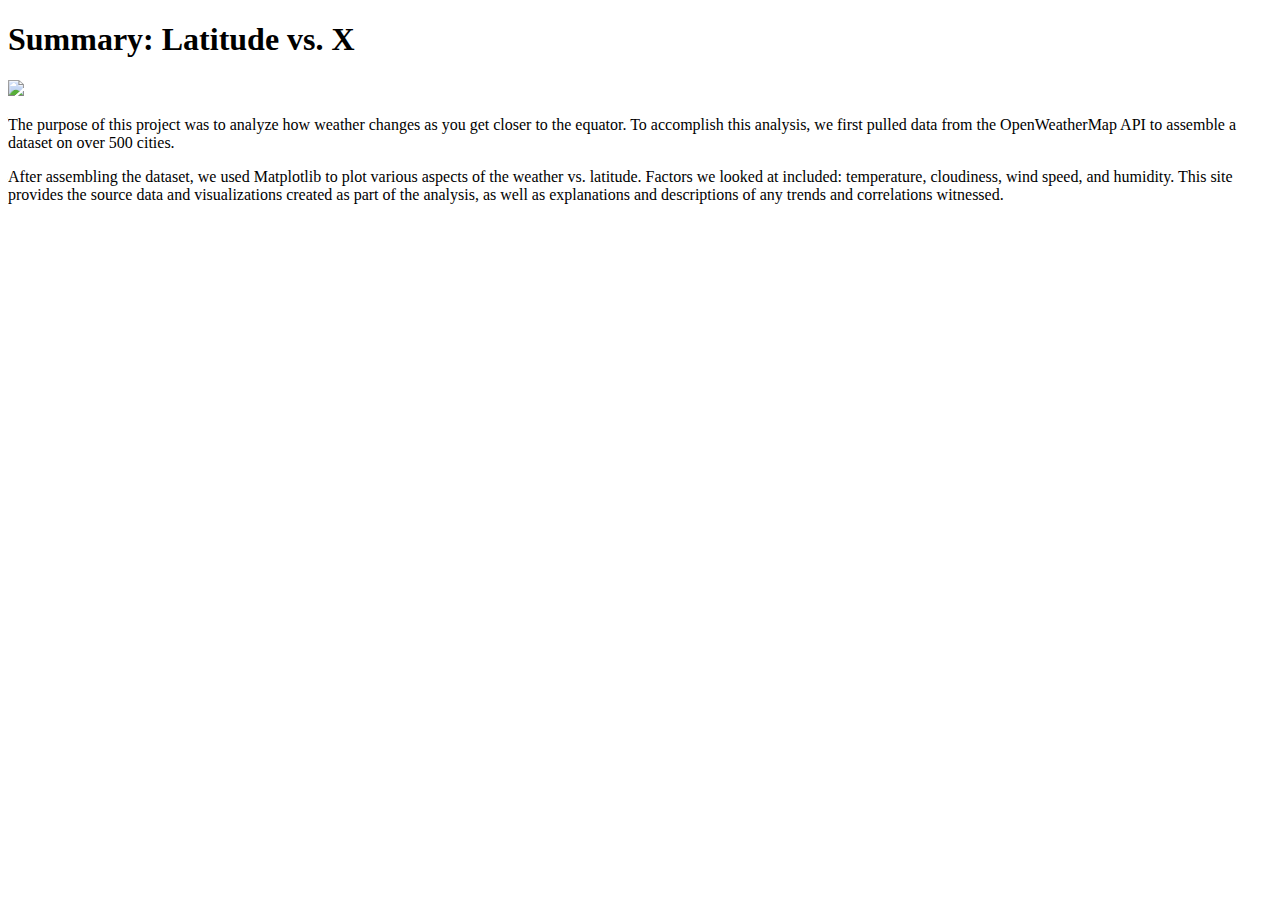
==== index.html @ 3b385bea "some html" ====
<!DOCTYPE html>
<html lang="en">
  <head>
    <meta charset="UTF-8" />
    <meta http-equiv="X-UA-Compatible" content="IE=edge" />
    <meta name="viewport" content="width=device-width, initial-scale=1.0" />
    <title>Web Design Challenge</title>
  </head>
  <body>
      <h1>Summary: Latitude vs. X</h1>

      <img src="assets/images/Fig1.png">

      <p>The purpose of this project was to analyze how weather changes as you get closer to the equator. To accomplish this analysis, we first pulled data from the OpenWeatherMap API to assemble a dataset on over 500 cities.</p>
      <p>After assembling the dataset, we used Matplotlib to plot various aspects of the weather vs. latitude. Factors we looked at included: temperature, cloudiness, wind speed, and humidity. This site provides the source data and visualizations created as part of the analysis, as well as explanations and descriptions of any trends and correlations witnessed.</p>
         


  </body>
</html>
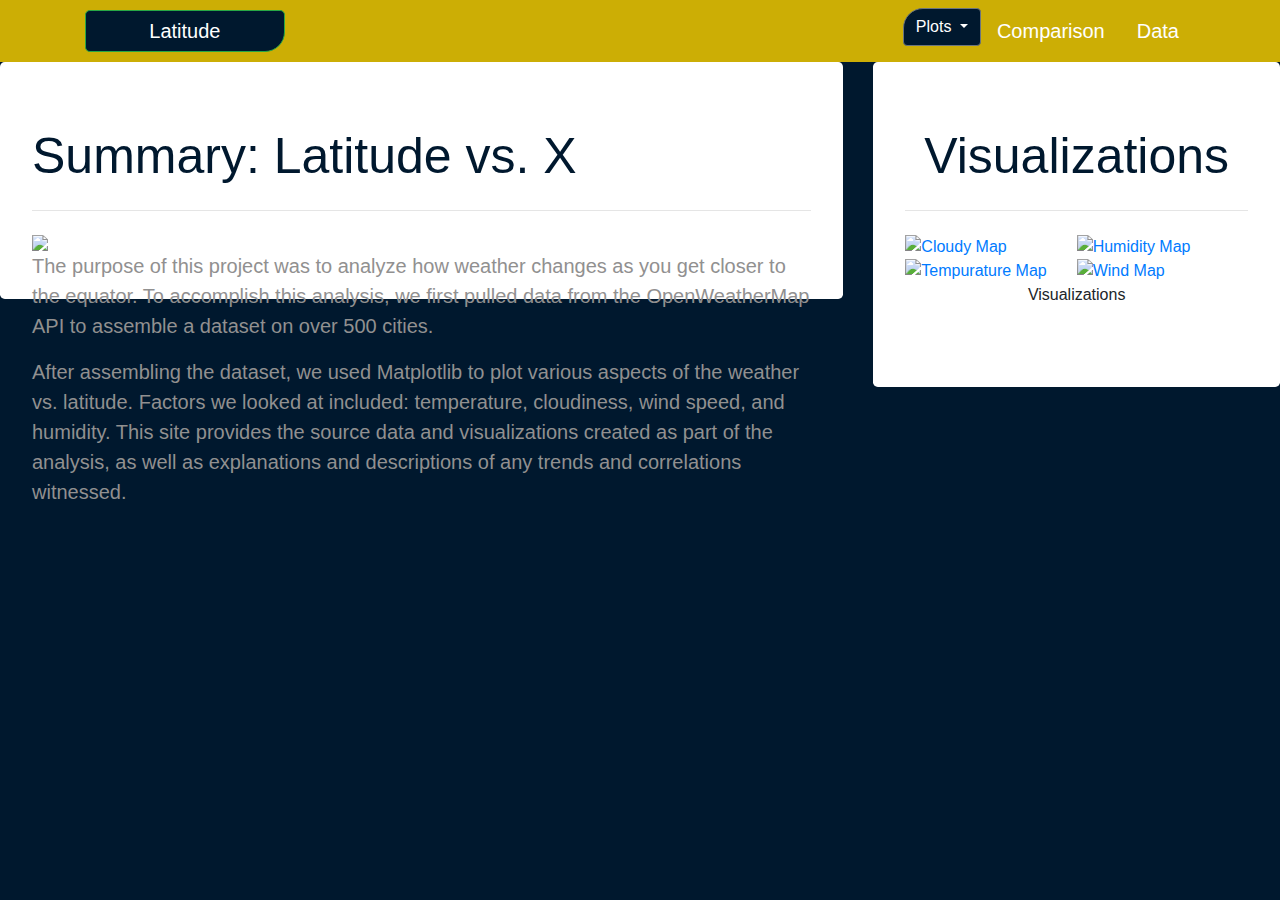
==== commit f473f851: "landing near complete" ====
--- a/index.html
+++ b/index.html
@@ -1,20 +1,94 @@
-<!DOCTYPE html>
+<!doctype html>
 <html lang="en">
   <head>
-    <meta charset="UTF-8" />
-    <meta http-equiv="X-UA-Compatible" content="IE=edge" />
-    <meta name="viewport" content="width=device-width, initial-scale=1.0" />
+    <!-- Required meta tags -->
+    <meta charset="utf-8">
+    <meta name="viewport" content="width=device-width, initial-scale=1, shrink-to-fit=no">
+
+
+    <!-- Bootstrap CSS -->
+    <link rel="stylesheet" href="https://maxcdn.bootstrapcdn.com/bootstrap/4.0.0/css/bootstrap.min.css" integrity="sha384-Gn5384xqQ1aoWXA+058RXPxPg6fy4IWvTNh0E263XmFcJlSAwiGgFAW/dAiS6JXm" crossorigin="anonymous">
+    <link rel="stylesheet" href="assets/styles.css" media="screen">
     <title>Web Design Challenge</title>
   </head>
   <body>
-      <h1>Summary: Latitude vs. X</h1>
+    <nav class="navbar navbar-expand-lg navbar-custom">
+      <div class="container">
+        <a class="navbar-brand btn btn-success btn-lg" href="file:///C:/Users/Jorge/Repository/Web_Design_Challenge/index.html#" role="button">Latitude</a>
+        <ul class="nav justify-content-end">
+          <li class="nav-item">
+            <div class="dropdown">
+              <button class="btn btn-secondary dropdown-toggle" type="button" id="dropdownMenuButton" data-toggle="dropdown" aria-haspopup="true" aria-expanded="false">
+                Plots
+              </button>
+              <div class="dropdown-menu" aria-labelledby="dropdownMenuButton">
+                <a class="dropdown-item" href="visualizations/temp.html">Max Temperature</a>
+                <a class="dropdown-item" href="visualizations/humidity.html">Humidity</a>
+                <a class="dropdown-item" href="visualizations/cloudiness.html">Cloudiness</a>
+                <a class="dropdown-item" href="visualizations/cloudiness.html">Wind Speed</a>
+              </div>
+            </div>
+          </li>
+          <li class="nav-item">
+            <a class="nav-link" href="#">Comparison</a>
+          </li>
+          <li class="nav-item">
+            <a class="nav-link" href="#">Data</a>
+          </li>
+        </ul>
+      </div>
+    </nav>
 
-      <img src="assets/images/Fig1.png">
+    <div class="row">
+      <div class="col-sm-8"><div class="jumbotron">
+        <h1 class="display-4">Summary: Latitude vs. X</h1>
+        <hr class="my-4">
+          <img class="landing-img" src="assets/images/Fig1.png">
+          <p class="p-img"> The purpose of this project was to analyze how weather changes as you get closer to the equator. To accomplish this analysis, we first pulled data from the OpenWeatherMap API to assemble a dataset on over 500 cities.</p>
+          <p class="p-img"> After assembling the dataset, we used Matplotlib to plot various aspects of the weather vs. latitude. Factors we looked at included: temperature, cloudiness, wind speed, and humidity. This site provides the source data and visualizations created as part of the analysis, as well as explanations and descriptions of any trends and correlations witnessed.</p>
+      </div>
+    </div>
+    <div class="col-sm-4"><div class="jumbotron">
+      <h1 style="text-align:center;" class="display-4">Visualizations</h1>
+      
+      <hr class="my-4">
+      <article>
+        <a target="_blank" href="visualizations/temp.html">
+          <img class="vis-1" src="assets/images/Fig1.png" alt="Cloudy Map">
+        </a>
+      </article>
+        
+      <article>
+        <a target="_blank" href="visualizations/humidity.html">
+          <img class="vis-2" src="assets/images/Fig2.png" alt="Humidity Map">
+        </a>
+        
+      </article>
+        
+      <article>
+        <a href="visualizations/cloudiness.html">
+          <img class="vis-3" target="_blank" src="assets/images/Fig3.png" alt="Tempurature Map">
+        </a>
+      </article>
+        
+      <article>
+        <a href="visualizations/wind.html">
+          <img class="vis-4" target="_blank" src="assets/images/Fig4.png" alt="Wind Map">
+        </a>
+          
+      </article>
+        
+      <p style="text-align:center;">Visualizations</p>
+    </div> 
+    
+  </div>
+    
 
-      <p>The purpose of this project was to analyze how weather changes as you get closer to the equator. To accomplish this analysis, we first pulled data from the OpenWeatherMap API to assemble a dataset on over 500 cities.</p>
-      <p>After assembling the dataset, we used Matplotlib to plot various aspects of the weather vs. latitude. Factors we looked at included: temperature, cloudiness, wind speed, and humidity. This site provides the source data and visualizations created as part of the analysis, as well as explanations and descriptions of any trends and correlations witnessed.</p>
-         
-
-
+    
+    <!-- Optional JavaScript -->
+    <!-- jQuery first, then Popper.js, then Bootstrap JS -->
+    <script src="https://code.jquery.com/jquery-3.2.1.slim.min.js" integrity="sha384-KJ3o2DKtIkvYIK3UENzmM7KCkRr/rE9/Qpg6aAZGJwFDMVNA/GpGFF93hXpG5KkN" crossorigin="anonymous"></script>
+    <script src="https://cdnjs.cloudflare.com/ajax/libs/popper.js/1.12.9/umd/popper.min.js" integrity="sha384-ApNbgh9B+Y1QKtv3Rn7W3mgPxhU9K/ScQsAP7hUibX39j7fakFPskvXusvfa0b4Q" crossorigin="anonymous"></script>
+    <script src="https://maxcdn.bootstrapcdn.com/bootstrap/4.0.0/js/bootstrap.min.js" integrity="sha384-JZR6Spejh4U02d8jOt6vLEHfe/JQGiRRSQQxSfFWpi1MquVdAyjUar5+76PVCmYl" crossorigin="anonymous"></script>
   </body>
-</html>
+</html>--- a/assets/styles.css
+++ b/assets/styles.css
@@ -0,0 +1,82 @@
+body {
+    background: #00182e;
+}
+.display-4 {
+    font-size: 50px;
+    color: #00182e;
+    
+}
+
+.jumbotron {
+    background: rgb(255, 255, 255);
+
+}
+
+.navbar li a {
+    color: rgb(255, 255, 255);
+    font-size: 20px;
+    
+}
+
+.landing-img {
+    width: 40%;
+    height: auto;
+    float: left;
+}
+
+.p-img {
+    color: rgb(145, 144, 144);
+    font-size: 20px;
+    float: inline-start;
+}
+
+.navbar-brand {
+    background: #00182e;
+    width: 18%;
+    border-end-end-radius: 20px;
+    
+}
+.navbar-custom {
+    background-color: rgb(204, 174, 5);
+    
+}
+
+.dropdown-menu.show {
+    background-color: #00182e;
+    border-end-start-radius: 22px;
+    border-color: rgb(255, 255, 255);
+    
+    
+}
+
+
+
+.btn.btn-secondary.dropdown-toggle {
+    background-color: #00182e;
+    border-start-start-radius: 20px;
+
+    
+    
+}
+
+.vis-1 {
+    width: 50%;
+    height: auto;
+    float: left;
+}
+
+.vis-2 {
+    width: 50%;
+    height: auto;
+    float: right;
+}
+.vis-3 {
+    width: 50%;
+    height: auto;
+    float: left;
+}
+.vis-4 {
+    width: 50%;
+    height: auto;
+    float: right;
+}